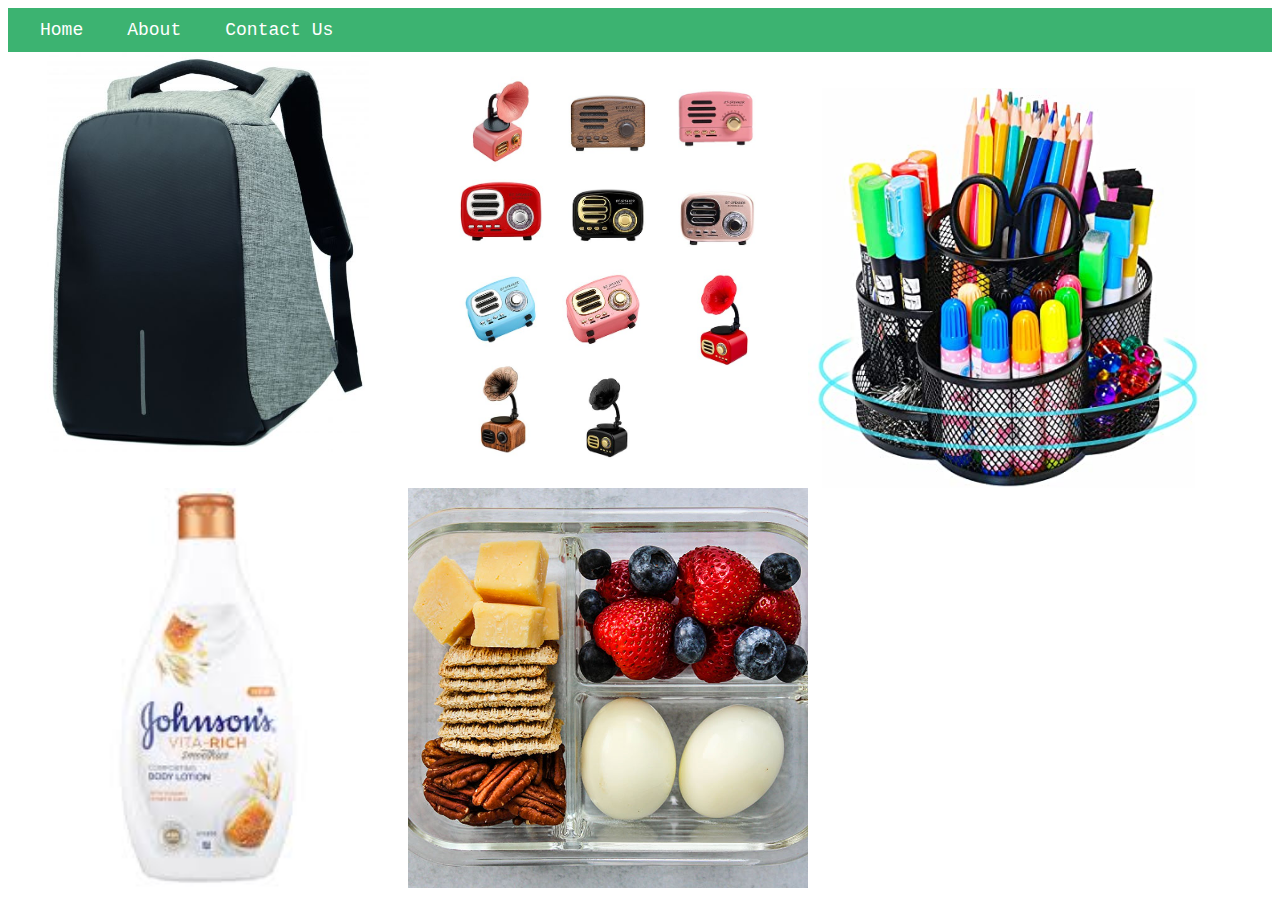
==== Index.html @ e3c2447d "Ecommerce Store" ====
<!DOCTYPE html>
<html>

<head>
<link rel="stylesheet" href="style.css">
</head>

<body>
    <div id="nav-bar">
        <a href="Index.html">Home</a>
        <a href="about.html">About</a>
        <a href="contactus.html">Contact Us</a>
    </div>

    
    <a href="backpack.html">
        <img src="images/bag.jpg"></a>
    <br/><a href="speaker.html">
        <img src="images/bluetooth speaker.jpg"></a>
    <br/><a href="holder.html">
        <img src="images/deskstationary.jpg"></a>
    <br/><a href="lotion.html">
        <img src="images/lotion.jpg"></a>
    <br/><a href="snack.html">
        <img src="images/snack.jpg"></a>
---- style.css ----
#nav-bar a {
    color:#ffffff;
    font-family: 'Courier New', Courier, monospace;
    font-size:18px;
    text-decoration:none;
    font-weight:400px;
    padding-left:20px;
    padding-right:20px;
}

#nav-bar{
 background-color: mediumseagreen;
 padding: 12px; 
}
#nav-bar a:hover{
    color: greenyellow;
}

h1{
    font-family: 'Trebuchet MS', 'Lucida Sans Unicode', 'Lucida Grande', 'Lucida Sans', Arial, sans-serif;
}

h2{
    font-family: 'Trebuchet MS', 'Lucida Sans Unicode', 'Lucida Grande', 'Lucida Sans', Arial, sans-serif;
}

img{
    float: left;
    width:  400px;
    height: 400px;
    object-fit: cover;
}
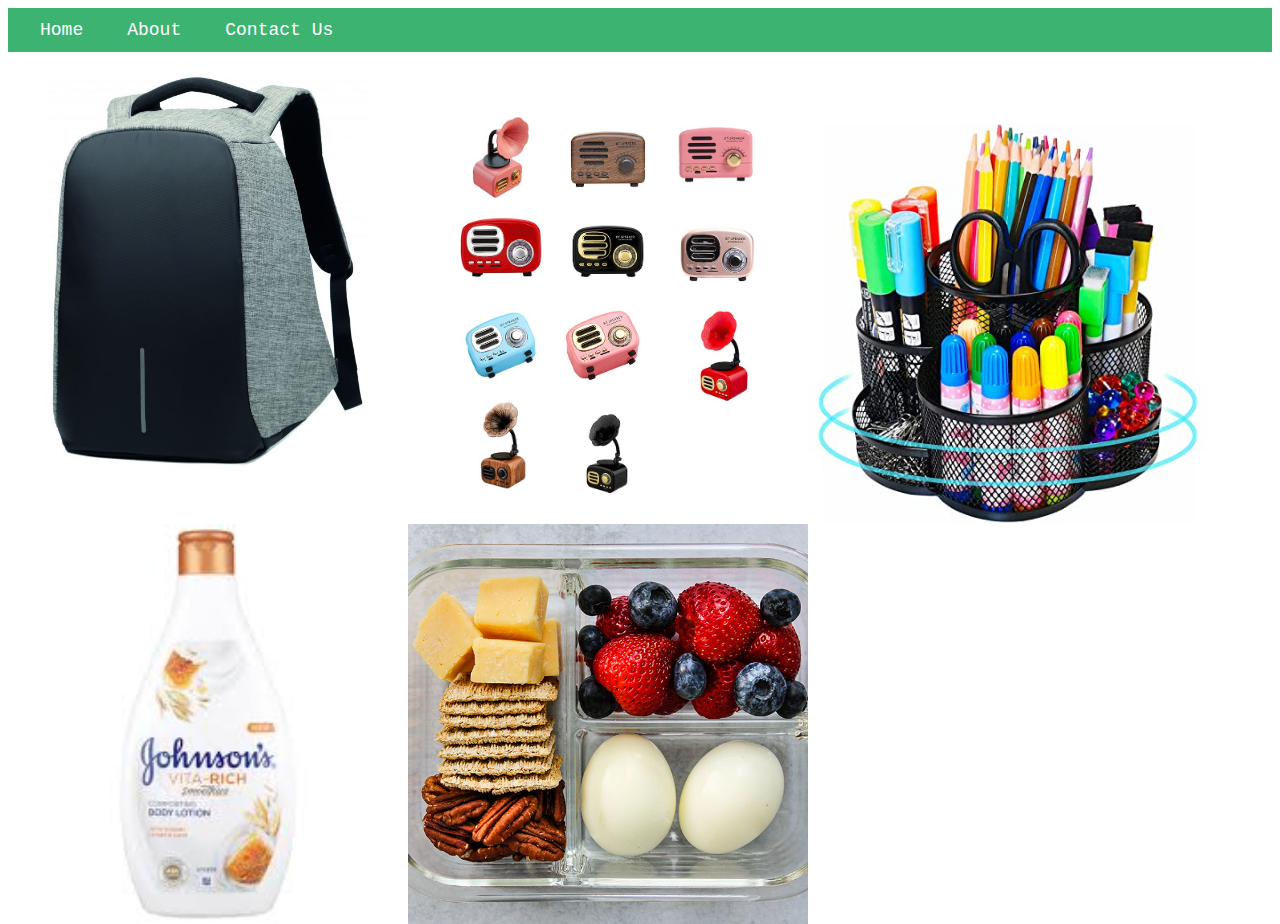
==== commit 817e7ef7: "Added project files and renamed some pages" ====
--- a/Index.html
+++ b/Index.html
@@ -11,10 +11,14 @@
         <a href="about.html">About</a>
         <a href="contactus.html">Contact Us</a>
     </div>
-
-    
+<br/>
+    <div id="images">
+        <div id="content">
+             <div id="full-img">
     <a href="backpack.html">
         <img src="images/bag.jpg"></a>
+<br/>
+<div class="products">
     <br/><a href="speaker.html">
         <img src="images/bluetooth speaker.jpg"></a>
     <br/><a href="holder.html">
@@ -23,4 +27,5 @@
         <img src="images/lotion.jpg"></a>
     <br/><a href="snack.html">
         <img src="images/snack.jpg"></a>
-
+</div>
+</body>--- a/style.css
+++ b/style.css
@@ -1,3 +1,6 @@
+body{
+    background-color: rgba(255 255 255 .8);
+}
 #nav-bar a {
     color:#ffffff;
     font-family: 'Courier New', Courier, monospace;
@@ -29,4 +32,64 @@
     width:  400px;
     height: 400px;
     object-fit: cover;
+    box-decoration-break:slice;
 }
+
+
+input{
+    width: 25%;
+    height: 25px;
+    margin : 12px 0;
+    border : 1px solid #929292;
+}
+
+textarea{
+    width: 100%;
+    height :25px;
+    margin : 12px 0;
+    border : 1px solid #929292;
+}
+
+.button{
+    display : block;
+    background-color: mediumseagreen;
+    font-family: 'Courier New', Courier, monospace;
+    font-size:18px;
+    text-decoration : none;
+    text-align  : center;
+    color       : white;
+    font-weight : 400px;
+    padding : 8px 0;
+}
+
+.button:hover{
+ color: greenyellow;
+}
+
+
+.column {
+    float: left;
+    width: 30%;
+    padding: 5px;
+  }
+  
+
+  .row::after {
+    content: "";
+    clear: both;
+    display: table;
+  }
+
+.cards{
+ height: 200px;
+ background: url("images/Card\ scheme\ \(1\).png");
+ background-repeat: no-repeat;
+ background-size: cover;
+ background-position: center;
+ float: none;
+ display: block;
+ margin-left:auto ;
+ margin-right:auto ;
+ width:25%;
+}
+
